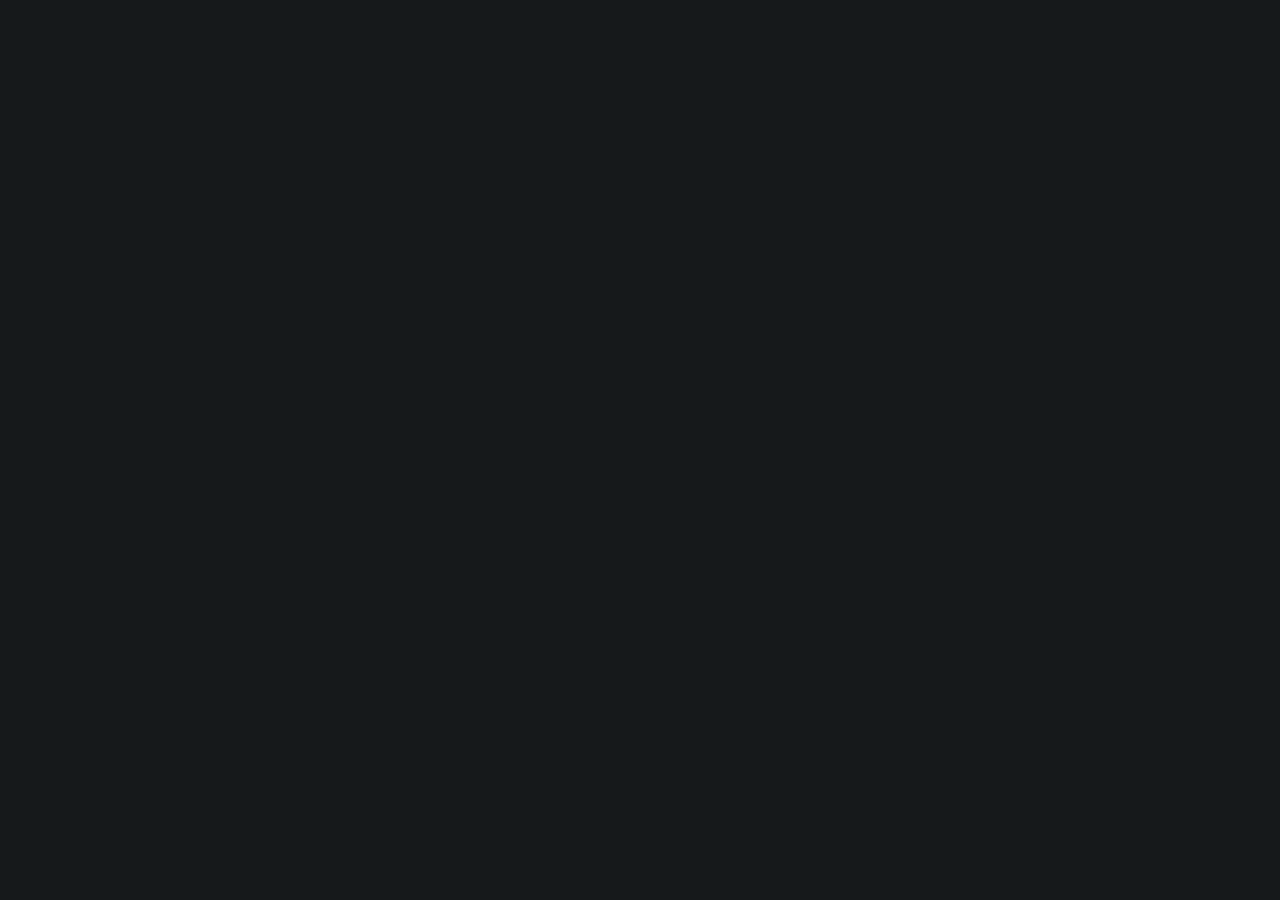
==== resources/public/index.html @ 9cc399a0 "use typical figwheel app structure, more code viewer tweaks" ====
<!DOCTYPE html>
<html>
	<head>
		<title>see code</title>
		<script src="js/gen.js"></script>
		<script src="js/peg.js"></script>
		<style id="theme"></style>
		<link rel="stylesheet" type="text/css" href="css/style.css">
	</head>
	<body>
		<div id="main"></div>
		<div id="background">
			<pre id="code"></pre>
		</div>
		<script>

request("data/dark.json", function(s){gen_theme(s)})
//request("data/test.clj", function(s){mount(s);})

		</script>
		<script src="js/main.js"></script>
	</body>
</html>
---- resources/public/css/style.css ----
@font-face {
	font-family: 'fira_coderegular';
	src: url('./FiraCode-Regular.ttf') format('truetype');
    font-weight: normal;
    font-style: normal;
}

body{
	background: #16191B;
	color: #A9BACB;
	margin:0em;
	font-size: 12px;
	overflow:hidden;}

#main{
	display: block;
    position: absolute;
    top: 0px;
    left: 0px;
    transition: transform 0.7s;
    transform: translate(0%, 0%);
    width: 100%;
    height: 100%;
}

background{
	/*display: block;*/
    position: absolute;
    top: 0px;
    left: 0px;
    width:100%;
	height:300%;
}

slide{
	display:block;
	box-sizing:border-box;
	margin:2%;
	width:96%;
	height:32%;
	padding:3%;
	overflow:hidden;
}

slide iframe{
	width:100%;
	height:100%;
	pointer-events:none;
	background:transparent;
	border:none;
	border-radius:2em;
}

slide.frame{
		border: 1em dashed rgba(255, 255, 255, 0.32);
	padding:8em;
	text-align:center;
}

slide.frame *{
	font-size:8em;}

::selection {
	background: #61295A;
	color: #95F7D1;}

slide.code{
	padding:0em;
}

slide pre{
	font-family: 'fira_coderegular',  monospace;
	text-rendering: optimizeLegibility;
	font-variant-ligatures: contextual;
	-webkit-font-feature-settings: "liga" on, "calt" on;
    -webkit-font-smoothing: antialiased;
	font-size:1.5em;
	position:relative;
	width:80%;
	float:right;
	overflow-y:auto;
	height:100%;
	background: rgba(0,0,0,0.3);
	padding:1em;
	box-sizing:border-box;
	margin:0em;

}

canvas, .minimap{
	transform-origin: 0% 0%;
	transform:scale(2.0); 
	image-rendering: pixelated;
	background: rgba(0,0,0,0.3);
	border-left: 6px solid black;
	position: relative;
	float:left;
	padding: 2px;
	margin-left: -2%;}
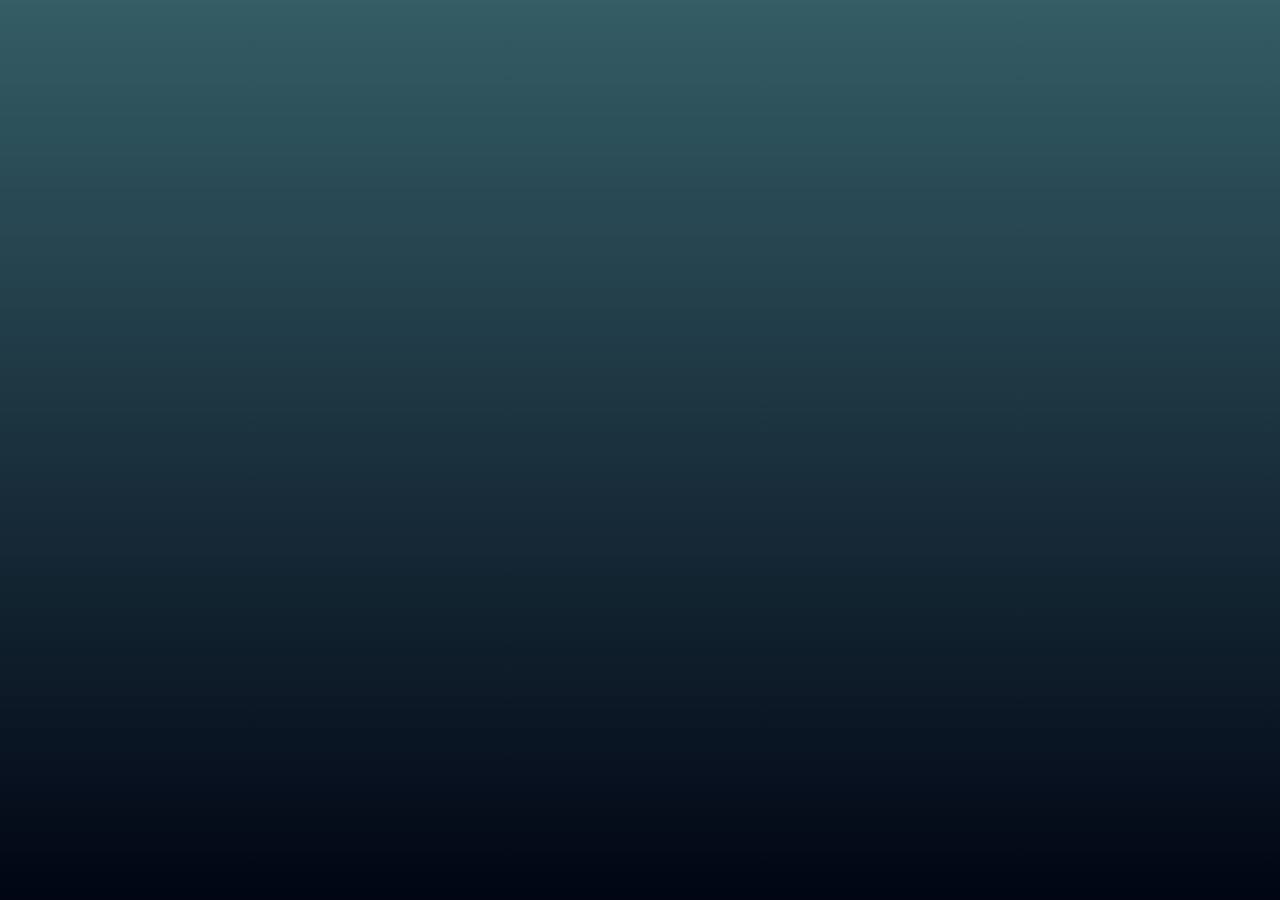
==== commit 5dde53d9: "improved markdown, code style, app scaling" ====
--- a/resources/public/index.html
+++ b/resources/public/index.html
@@ -1,23 +1,15 @@
 <!DOCTYPE html>
-<html>
-	<head>
-		<title>see code</title>
-		<script src="js/gen.js"></script>
-		<script src="js/peg.js"></script>
-		<style id="theme"></style>
-		<link rel="stylesheet" type="text/css" href="css/style.css">
-	</head>
-	<body>
-		<div id="main"></div>
-		<div id="background">
-			<pre id="code"></pre>
-		</div>
-		<script>
-
-request("data/dark.json", function(s){gen_theme(s)})
-//request("data/test.clj", function(s){mount(s);})
-
-		</script>
-		<script src="js/main.js"></script>
-	</body>
-</html> +<html><head><title>see code</title>
+	<script src="js/gen.js"></script>
+	<script src="js/peg.js"></script>
+	<script src="js/markdown.min.js"></script>
+	<style id="theme"></style>
+	<link rel="stylesheet" type="text/css" href="css/style.css">
+</head><body>
+	<div id="background"></div>
+	<div id="main"></div>
+	<script>
+		request("data/dark.json", function(s){gen_theme(s)})
+	</script>
+	<script src="js/main.js"></script>
+</body></html> --- a/resources/public/css/style.css
+++ b/resources/public/css/style.css
@@ -23,42 +23,159 @@
     height: 100%;
 }
 
-background{
-	/*display: block;*/
-    position: absolute;
-    top: 0px;
-    left: 0px;
-    width:100%;
-	height:300%;
-}
-
 slide{
+    transition: zoom 0.2s;
+	position:absolute;
 	display:block;
 	box-sizing:border-box;
-	margin:2%;
-	width:96%;
-	height:32%;
+	width:100%;
+	height:100%;
 	padding:3%;
 	overflow:hidden;
 }
+
+#main.overview slide{
+	border: 2em solid rgba(255,255,255,0.2);
+	background:none;
+}
+
+/*#main.overview slide > * > * > *{display:none;}*/
+
+slide.near {
+	outline:  none;
+}
+
+slide{
+	padding:0em 4em;}
+
+slide.img{
+	padding:2em;
+	border:none;
+	
+	display:flex;
+	flex-direction:row;
+	flex-flow:wrap;
+	align-items:center;
+	justify-content:space-around;
+}
+slide.img div{
+	box-sizing:border-box;
+	/*padding:2%;*/
+	/*border:1em solid red;*/
+	flex: 10 200 auto;
+
+
+}
+
+slide.img img{
+	display:block;
+	margin:0em auto;
+	max-height:auto;
+	max-width:100%;
+}
+
+slide.img.gif img{
+	image-rendering: pixelated;
+	width: initial !important;
+}
+
+slide.img.gif{
+	zoom:2.0;
+}
+
+slide.markdown{
+	font-size:2.5em;
+	font-family:verdana;
+	color:white;}
+
+slide.frame.markdown {
+	margin:0.5em 0em;
+}
+
+slide.markdown p,
+slide.markdown blockquote{
+	margin:0.5em 0em;
+}
+
+slide.markdown h1, slide.markdown h2, slide.markdown h3{
+	margin-top:0.8em;
+	text-align:center;
+	font-family:verdana;
+}
+
+slide.markdown h1{color:yellow; font-size:3em;}
+slide.markdown h2{color:cyan;}
+slide.markdown h3{color:lime;}
+
+slide.markdown li{
+	margin-bottom:0.3em;
+}
+
+slide.markdown code{
+	    font-family: consolas, 'fira_coderegular', monospace;
+    background: rgba(0,0,0,0.5);
+    padding: 0em 0.2em;
+    border-radius: 0.2em;
+
+    font-size: 0.8em;
+    line-height: 1.4em;
+}
+
+slide.markdown pre code{
+	    display: block;
+	        padding: 0.5em;
+}
+
+slide.markdown blockquote{
+	margin: 0em 0em 0em 0em;
+    background: rgba(0,0,0,0.2);
+    padding: 0.2em 1em;
+    border-radius: 0.5em;
+    margin-bottom:0.5em;
+}
+
+
+slide.markdown h1 img{
+	max-width:100%;
+}
+
+slide.markdown p img{
+	margin:2% 0% 2%;
+	width:44%;
+}
+
+slide.markdown img{vertical-align: middle;}
+
+slide.markdown hr {
+	border-style:none;
+	display: none;
+width:0em;
+float:left;}
+
+
+slide.markdown hr + *{
+	box-sizing:border-box;
+	display:inline-block;
+	float:left;
+	width:48%;
+}
+slide.markdown hr + * + * {
+	box-sizing:border-box;
+	display:inline-block;
+	float:right;
+	width:48%;
+}
+
 
 slide iframe{
 	width:100%;
 	height:100%;
-	pointer-events:none;
 	background:transparent;
 	border:none;
 	border-radius:2em;
 }
 
-slide.frame{
-		border: 1em dashed rgba(255, 255, 255, 0.32);
-	padding:8em;
-	text-align:center;
-}
-
-slide.frame *{
-	font-size:8em;}
+
 
 ::selection {
 	background: #61295A;
@@ -69,31 +186,118 @@
 }
 
 slide pre{
-	font-family: 'fira_coderegular',  monospace;
-	text-rendering: optimizeLegibility;
-	font-variant-ligatures: contextual;
-	-webkit-font-feature-settings: "liga" on, "calt" on;
+    font-family: consolas, 'fira_coderegular', monospace;
+    text-rendering: optimizeLegibility;
+    font-variant-ligatures: contextual;
+    -webkit-font-feature-settings: "liga" on, "calt" on;
     -webkit-font-smoothing: antialiased;
-	font-size:1.5em;
-	position:relative;
-	width:80%;
-	float:right;
-	overflow-y:auto;
+}
+
+slide.code pre{
+	font-size: 14px;
+	line-height:18px;
+	font-weight:bold;
+    margin: 0em;
+    padding-right: 10em;
+    overflow-x: auto;
+    position: relative;
+    width: 100%;
+    float: right;
+    overflow-y: auto;
+    height: 100%;
+    padding: 1em;
+    box-sizing: border-box;
+}
+
+
+slide.code img{
+	transform-origin: 0% 0%;
+    transform: scale(1.0);
+    image-rendering: pixelated;
+    background: rgba(0,0,0,1);
+    border-left: 6px solid #2E1C14;
+    position: absolute;
+    right: 18px;
+    top: 0px;
+    padding: 2px;
+    margin-left: -2%;}
+
+slide.markdown code pre{
+	    background: rgba(0,0,0,0.5);
+}
+
+
+slide > *{display:none !important;}
+#main.overview slide > *,
+slide.near > *{display:inherit !important;}
+
+#main.overview slide.cursor{
+	border-color: orange;
+}
+
+
+
+#background{
+	position: fixed;
+	width:100%;
 	height:100%;
-	background: rgba(0,0,0,0.3);
-	padding:1em;
-	box-sizing:border-box;
-	margin:0em;
-
-}
-
-canvas, .minimap{
-	transform-origin: 0% 0%;
-	transform:scale(2.0); 
-	image-rendering: pixelated;
-	background: rgba(0,0,0,0.3);
-	border-left: 6px solid black;
-	position: relative;
-	float:left;
-	padding: 2px;
-	margin-left: -2%;}+	background: linear-gradient(#345D66, #010514);
+
+}
+
+slide.markdown.near{
+	    /*background: linear-gradient(#345D66, #010514);*/
+}
+
+indent{
+    background-image: url(../img/line.png);
+    background-size: 16px;
+    /* background-blend-mode: multiply; */
+    /*background-color: black;*/
+    opacity: 0.3;
+    background-position-x: 3px;
+    display: inline;
+}
+
+ws{
+
+}
+
+/*
+.backtick exp atom,
+.backtick exp ws,
+.backtick exp open,
+.backtick exp close{
+ background: #3B2323;
+ border-radius:1em;
+}
+
+.tilde exp atom,
+.tilde exp ws,
+.tilde exp open,
+.tilde exp close{
+ background: #334D34;
+}
+
+.backtick > exp > open:first-child{
+    border-radius: 1em 0em 0em 1em;
+}
+
+.backtick > exp > close {
+    border-radius: 0em 1em 1em 0em;
+}
+
+.tilde > exp > open:first-child,
+indent + exp > open:first-child{
+
+    border-radius: 1em 0em 0em 1em;
+}
+.tilde > exp > close {
+    border-radius: 0em 1em 1em 0em;
+}
+
+.backtick indent + exp > open:first-child{
+	border: 1px solid red;
+}
+
+*/